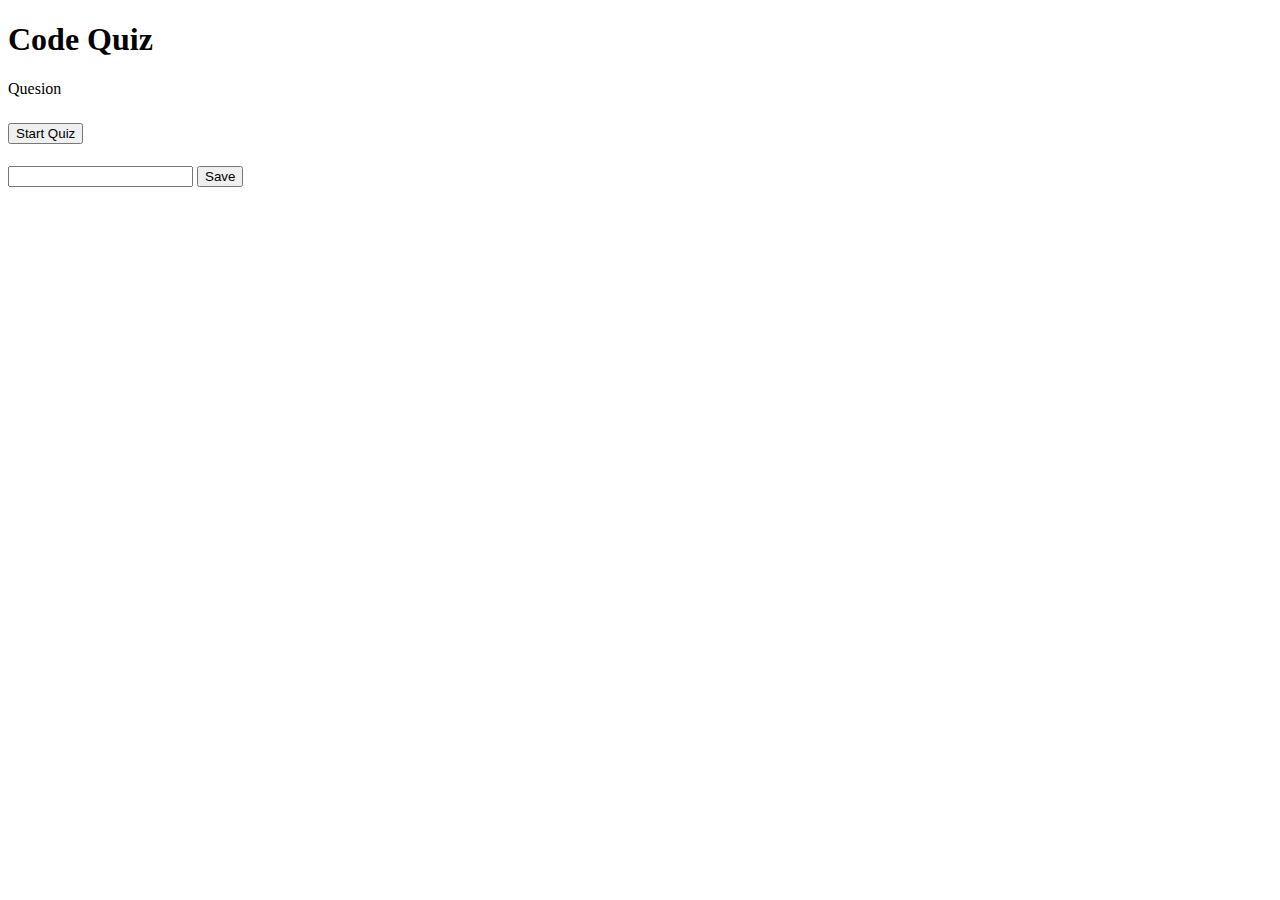
==== index.html @ 5a13c898 "added to readme and moved html" ====
<!DOCTYPE html>
<html lang="en">

<head>
  <meta charset="UTF-8">
  <meta name="viewport" content="width=device-width, initial-scale=1.0">
  <title>javascript coding quiz</title>
  <link href="style.css" rel="stylesheet">
</head>

<body id="body">
  <main class="container">
    <h1 id="Title"><strong>Code Quiz</strong></h1>

    <section id="question-container" class="hide">
      <div id="question">Quesion</div>
      <div id="answer-buttons" class="btn-grid">
        <!-- <button class="btn">Choice 1</button>
        <button class="btn">Choice 2</button>
        <button class="btn">Choice 3</button>
        <button class="btn">Choice 4</button> -->
      </div>

    </section> 
    <div class="controls">
      <h6 id="timer"></h6>
      <button type="button1" class="btn btn-primary" id="start">Start Quiz</button>
      <div class="hide" id="results">
        <h5 id="win"></h5><input id="initials" type="text">
        <button id="save">Save</button></div>
</div>

    </div>

   













  </main>


  <script src="script.js" type="text/javascript"></script>
</body>

</html>




<!-- <button type="button" class="btn btn-danger">Danger</button> -->
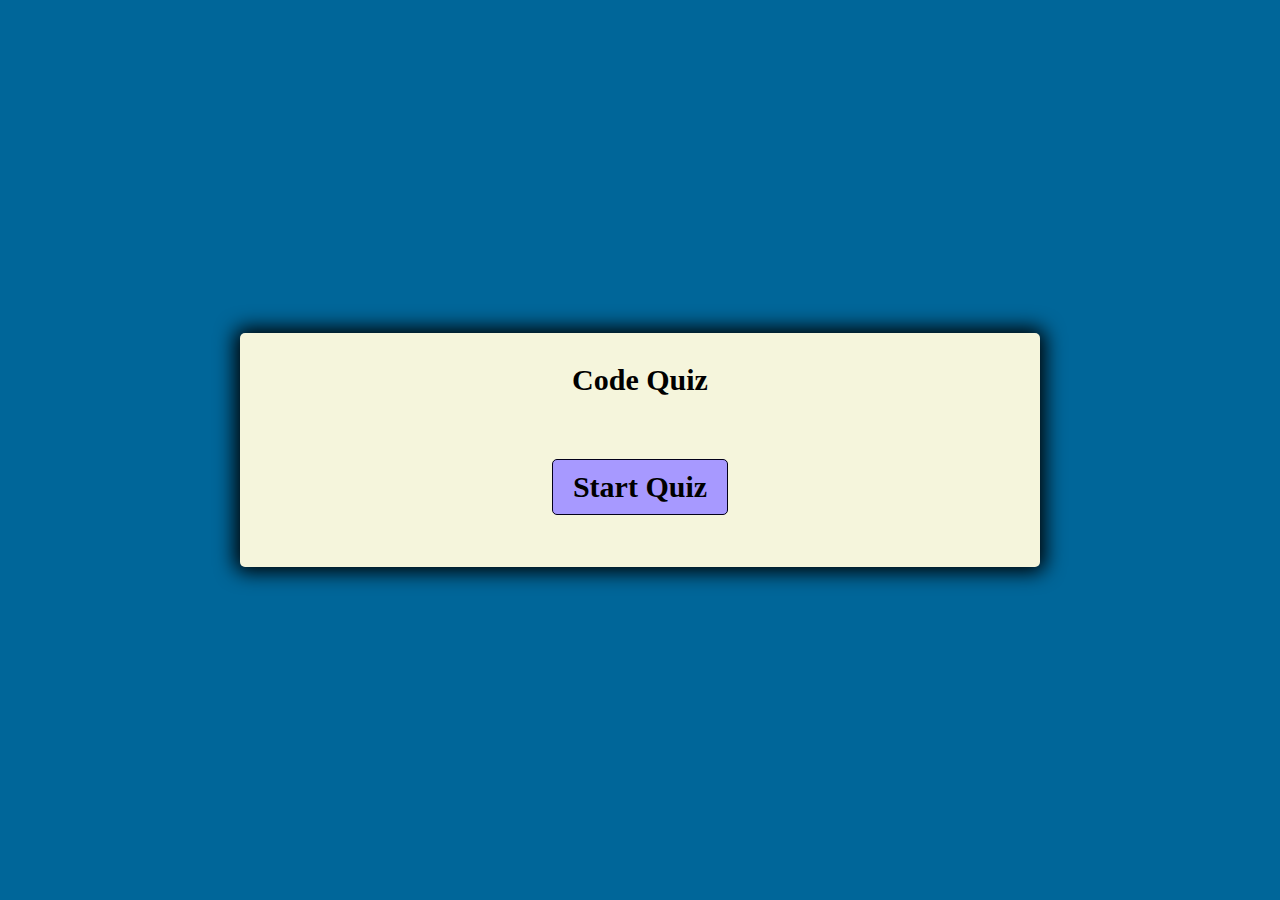
==== commit 2b0dbf66: "retest" ====
--- a/index.html
+++ b/index.html
@@ -25,10 +25,10 @@
     <div class="controls">
       <h6 id="timer"></h6>
       <button type="button1" class="btn btn-primary" id="start">Start Quiz</button>
-      <div class="hide" id="results">
+      <!-- <div class="hide" id="results">
         <h5 id="win"></h5><input id="initials" type="text">
         <button id="save">Save</button></div>
-</div>
+</div> -->
 
     </div>
 
--- a/style.css
+++ b/style.css
@@ -0,0 +1,112 @@
+/* Web Dev Simplified (WDS) mentioned that using the ::before and ::after would making working with boxes and boarders easier. Which is good considering the rows and colsway for html looks cluddered to me. */
+* , *::before, *::after{
+box-sizing: border-box;
+font-family: Verdana;
+font-size: 30px
+}
+
+
+/* I used the root to specifically have target control over the background colors. Web Dev Simplified on youtube showed me how to do this using minimal code. I chose to use the same colors since I am still unfamiliar with all of the color numbers. */
+:root{
+    --hue-neutral: 200;
+    --hue-incorrect: 0;
+    --hue-correct: 145;
+    --hue-btn-neutral: 248;
+}
+
+/* In the body I removed the padding and margin as well as re-adjusted the width and height to ensure a complete change in background color. My plan is to make this change happen based on conditions. Also, I chose to agree with (WDS) and use the hsl() method to set the background color based on my --hue. I chose to make the hue-neutral 10% lighter. I felt (WDS) 20% was too dark for me.  */
+
+body{
+    --hue: var(--hue-neutral);
+    padding: 0;
+    margin: 0;
+    display: flex;
+    width: 100vw;
+    height: 100vh;
+    justify-content: center;
+    align-items: center;
+    background-color: hsl(var(--hue), 100%, 30%);
+}
+
+/* Both below are the css conditionals that I hope to use later. */
+body.correct{
+    --hue: var(--hue-correct);
+}
+
+body.incorrect{
+    --hue: var(--hue-incorrect);
+}
+
+
+/* I learned something new!(WDS) showed me how to control the box shadowing of a border. I put in '0' for both the y and x. This will give the shadowing the same impacted look for the whole box. Although I chose to make the fade 3px further and the blur to be 10px darker. I just liked that look better. Also, I like beigh more than the blinding white. */
+.container{
+    width: 800px;
+    max-width: 80%;
+    background-color: beige;
+    border-radius: 5px;
+    padding: 10px;
+    box-shadow: 0 0 20px 5px;
+}
+
+
+/*  */
+.btn-grid{
+    display: grid;
+    grid-template-columns: repeat(2, auto);
+    gap: 10px;
+    margin: 20px 0;
+}
+
+
+/*  */
+.btn{
+    --hue: var(--hue-btn-neutral);
+    border: 1px solid hsl(var(--hue), 100%, 5%);
+    background-color: hsl(var(--hue), 100%, 80%);
+    border-radius: 5px;
+    padding: 5px 10px;
+    color: black;
+    font-size: 20px;
+    outline: none;
+    
+}
+
+.btn:hover{
+    background-color: blanchedalmond;
+}
+
+
+/* Here I wanted the button to change color if the answer was "correct" or "incorrect". */
+.btn.correct{
+--hue: var(--hue-correct);
+}
+
+.btn.incorrect{
+    --hue: var(--hue-incorrect);
+}
+
+
+/* I restyled the "Start Quiz" button a few times before I got what I wanted. I also did research on "rem" and decided that they would be the most stable choice for the start button.  */
+#start{
+    font-size: 1rem;
+    font-weight: bold;
+    padding: 10px 20px;
+}
+
+.controls{
+    display: flex;
+    justify-content: center;
+    align-items: center;
+}
+
+/* I thought it was a neat idea to have the start button be first, then go in to the quiz. But I noticed that I needed to do something with the title "Code Quiz". So I made changes to adjust that as well. */
+.hide{
+    display: none;
+}
+
+#Title{
+    display: flex;
+    justify-content: center;
+    align-items: center;
+}
+
